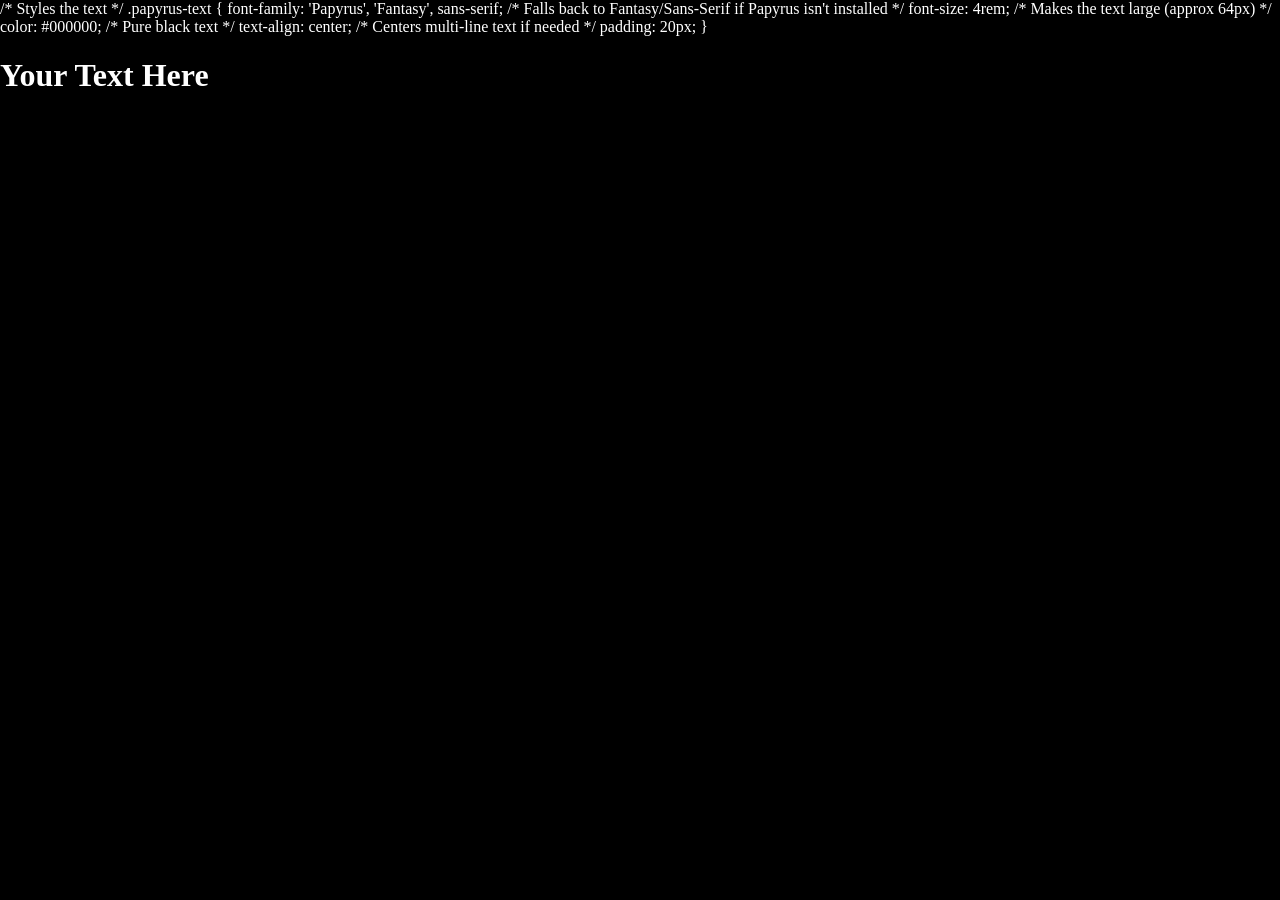
==== blank.html @ 18600272 "Update blank.html" ====
<!DOCTYPE html>
<html lang="en">
<head>
  <meta charset="UTF-8">
  <meta name="viewport" content="width=device-width, initial-scale=1.0">
  <meta name="theme-color" content="#000000">
  <title>zekewpg</title>
 
    </style>
  <link rel="stylesheet" href="style.css">
   /* Styles the text */
        .papyrus-text {
            font-family: 'Papyrus', 'Fantasy', sans-serif; /* Falls back to Fantasy/Sans-Serif if Papyrus isn't installed */
            font-size: 4rem;          /* Makes the text large (approx 64px) */
            color: #000000;           /* Pure black text */
            text-align: center;       /* Centers multi-line text if needed */
            padding: 20px;
        }
</head>
<body class="blank-page">  
  <h1 class="papyrus-text">Your Text Here</h1>
</body>
</html>
---- style.css ----
* {
  box-sizing: border-box;
}

html, body {
  width: 100%;
  height: 100%;
  margin: 0;
}

body {
  background: #000;
  color: #fff;
  overflow: hidden;
}

.hero {
  position: relative;
  width: 100%;
  height: 100svh;
  overflow: hidden;
  background: #000 url("stars.png") center center / cover no-repeat;
}

.hero::before {
  content: "";
  position: absolute;
  inset: 0;
  background: rgba(0, 0, 0, .20);
  pointer-events: none;
}

.text-hit-area {
  position: absolute;
  inset: 0;
  width: 100%;
  height: 100%;
  z-index: 2;
  overflow: visible;
}

.text-hit-area path {
  fill: transparent;
  stroke: transparent;
  pointer-events: all;
}

.text-hit-area a:focus-visible path {
  stroke: rgba(255, 255, 255, .9);
  stroke-width: 3;
}

.blank-page {
  min-height: 100svh;
  background: #000;
}
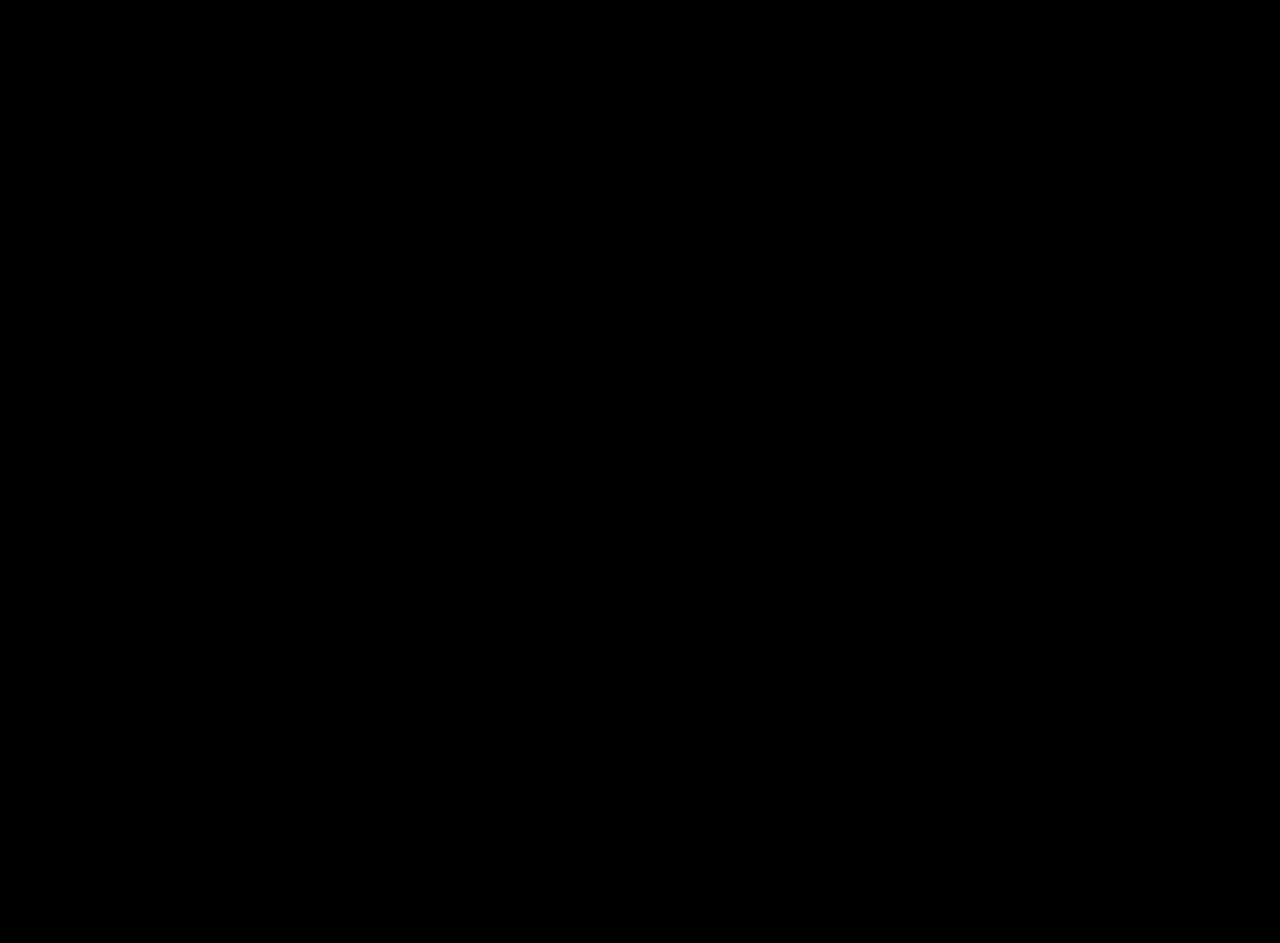
==== commit fa84b0ab: "Update blank.html" ====
--- a/blank.html
+++ b/blank.html
@@ -5,9 +5,8 @@
   <meta name="viewport" content="width=device-width, initial-scale=1.0">
   <meta name="theme-color" content="#000000">
   <title>zekewpg</title>
- 
-    </style>
   <link rel="stylesheet" href="style.css">
+  <style>
    /* Styles the text */
         .papyrus-text {
             font-family: 'Papyrus', 'Fantasy', sans-serif; /* Falls back to Fantasy/Sans-Serif if Papyrus isn't installed */
@@ -16,6 +15,7 @@
             text-align: center;       /* Centers multi-line text if needed */
             padding: 20px;
         }
+    </style>
 </head>
 <body class="blank-page">  
   <h1 class="papyrus-text">Your Text Here</h1>
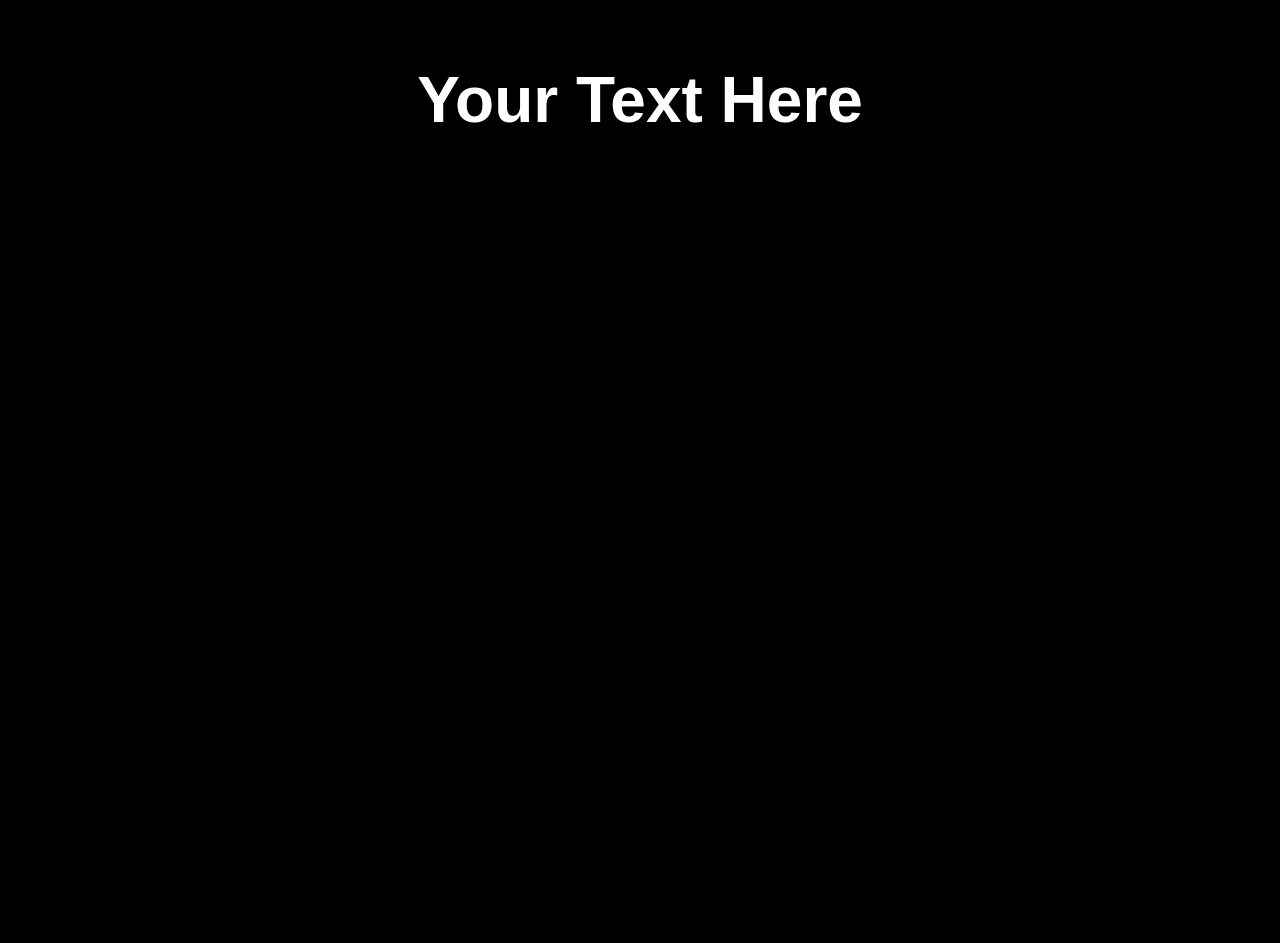
==== commit 9e5a3371: "Update blank.html" ====
--- a/blank.html
+++ b/blank.html
@@ -11,7 +11,7 @@
         .papyrus-text {
             font-family: 'Papyrus', 'Fantasy', sans-serif; /* Falls back to Fantasy/Sans-Serif if Papyrus isn't installed */
             font-size: 4rem;          /* Makes the text large (approx 64px) */
-            color: #000000;           /* Pure black text */
+            color: #ffffff;           /* Pure black text */
             text-align: center;       /* Centers multi-line text if needed */
             padding: 20px;
         }
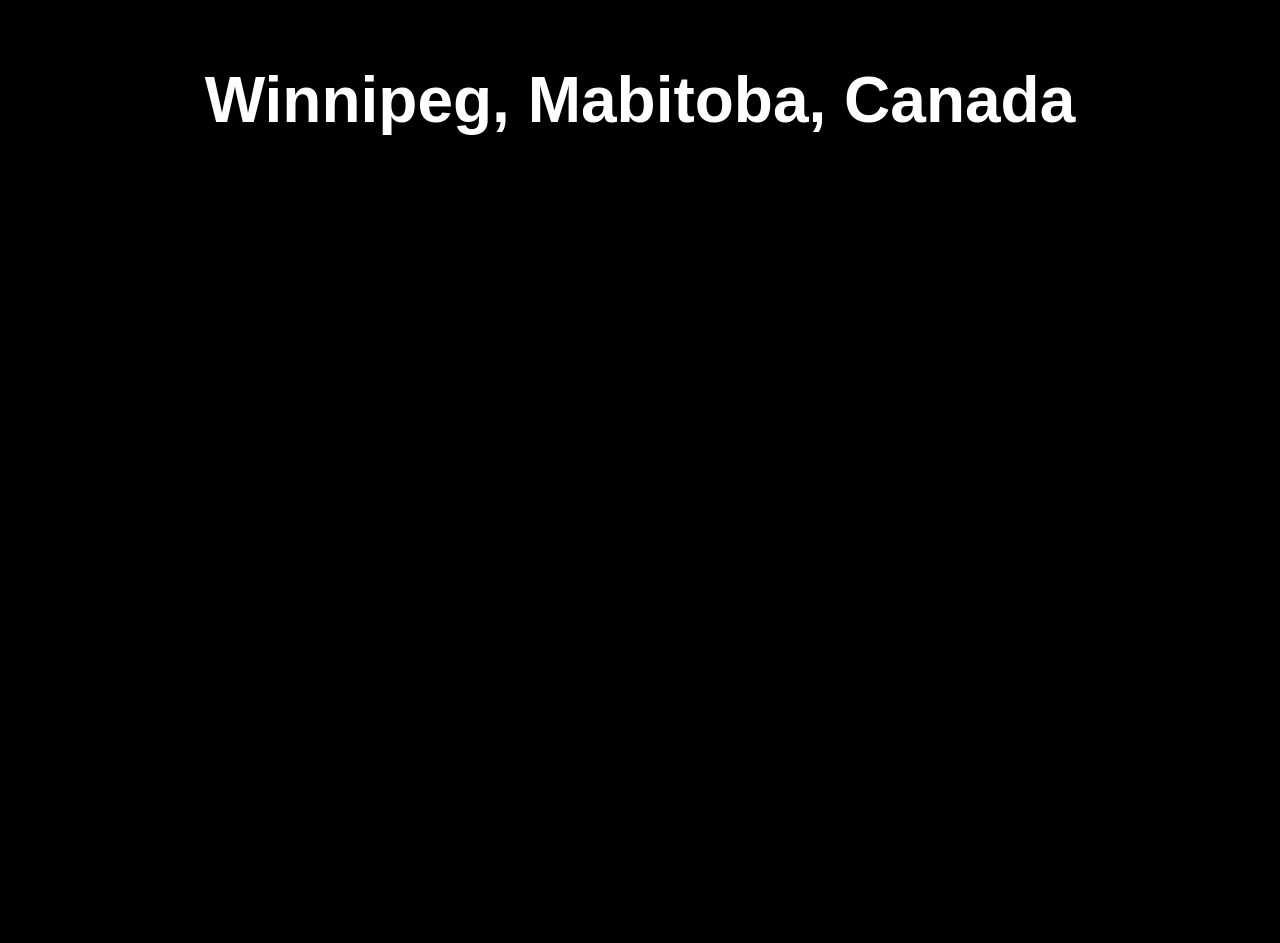
==== commit 7eebe1d3: "Update blank.html" ====
--- a/blank.html
+++ b/blank.html
@@ -18,6 +18,8 @@
     </style>
 </head>
 <body class="blank-page">  
-  <h1 class="papyrus-text">Your Text Here</h1>
+  <div class="center-container">
+        <h1 class="papyrus-text">Winnipeg, Mabitoba, Canada</h1>
+    </div>
 </body>
 </html>
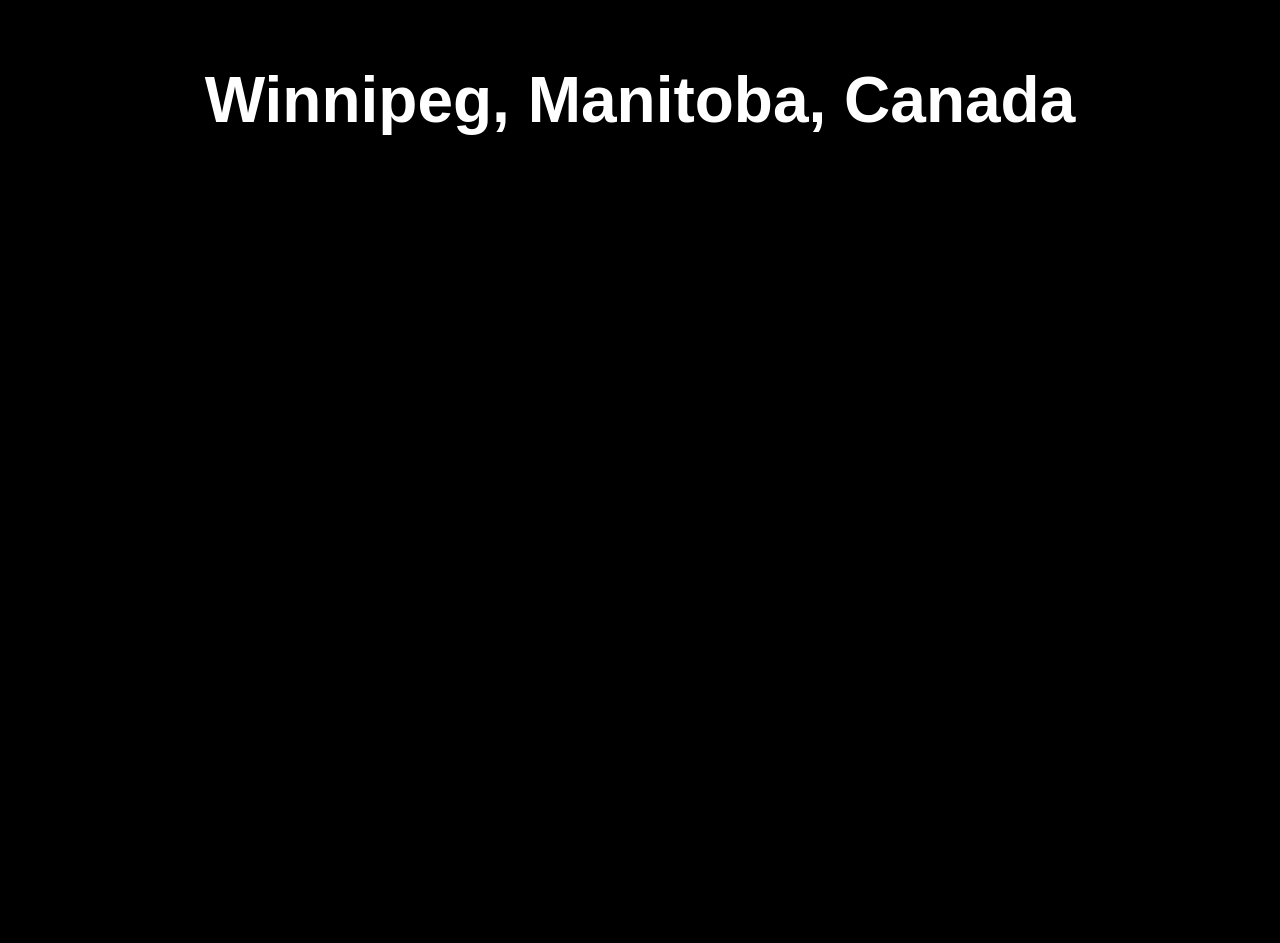
==== commit 7f3d0082: "Update blank.html" ====
--- a/blank.html
+++ b/blank.html
@@ -19,7 +19,7 @@
 </head>
 <body class="blank-page">  
   <div class="center-container">
-        <h1 class="papyrus-text">Winnipeg, Mabitoba, Canada</h1>
+        <h1 class="papyrus-text">Winnipeg, Manitoba, Canada</h1>
     </div>
 </body>
 </html>
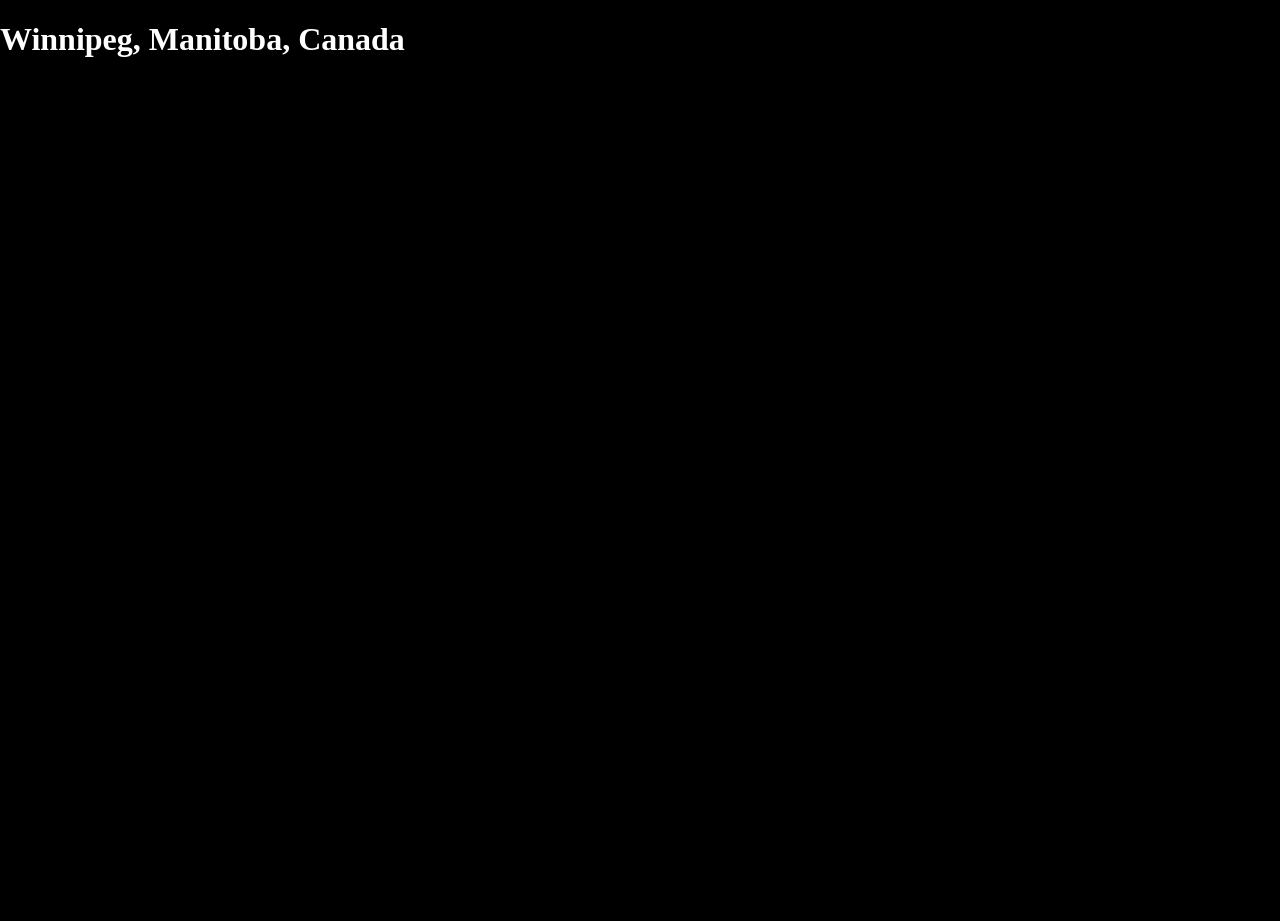
==== commit c6a116f0: "Update blank.html" ====
--- a/blank.html
+++ b/blank.html
@@ -6,20 +6,10 @@
   <meta name="theme-color" content="#000000">
   <title>zekewpg</title>
   <link rel="stylesheet" href="style.css">
-  <style>
-   /* Styles the text */
-        .papyrus-text {
-            font-family: 'Papyrus', 'Fantasy', sans-serif; /* Falls back to Fantasy/Sans-Serif if Papyrus isn't installed */
-            font-size: 4rem;          /* Makes the text large (approx 64px) */
-            color: #ffffff;           /* Pure black text */
-            text-align: center;       /* Centers multi-line text if needed */
-            padding: 20px;
-        }
-    </style>
 </head>
-<body class="blank-page">  
-  <div class="center-container">
-        <h1 class="papyrus-text">Winnipeg, Manitoba, Canada</h1>
-    </div>
+<body class="blank-page">
+  <main>
+    <h1 class="location">Winnipeg, Manitoba, Canada</h1>
+  </main>
 </body>
 </html>
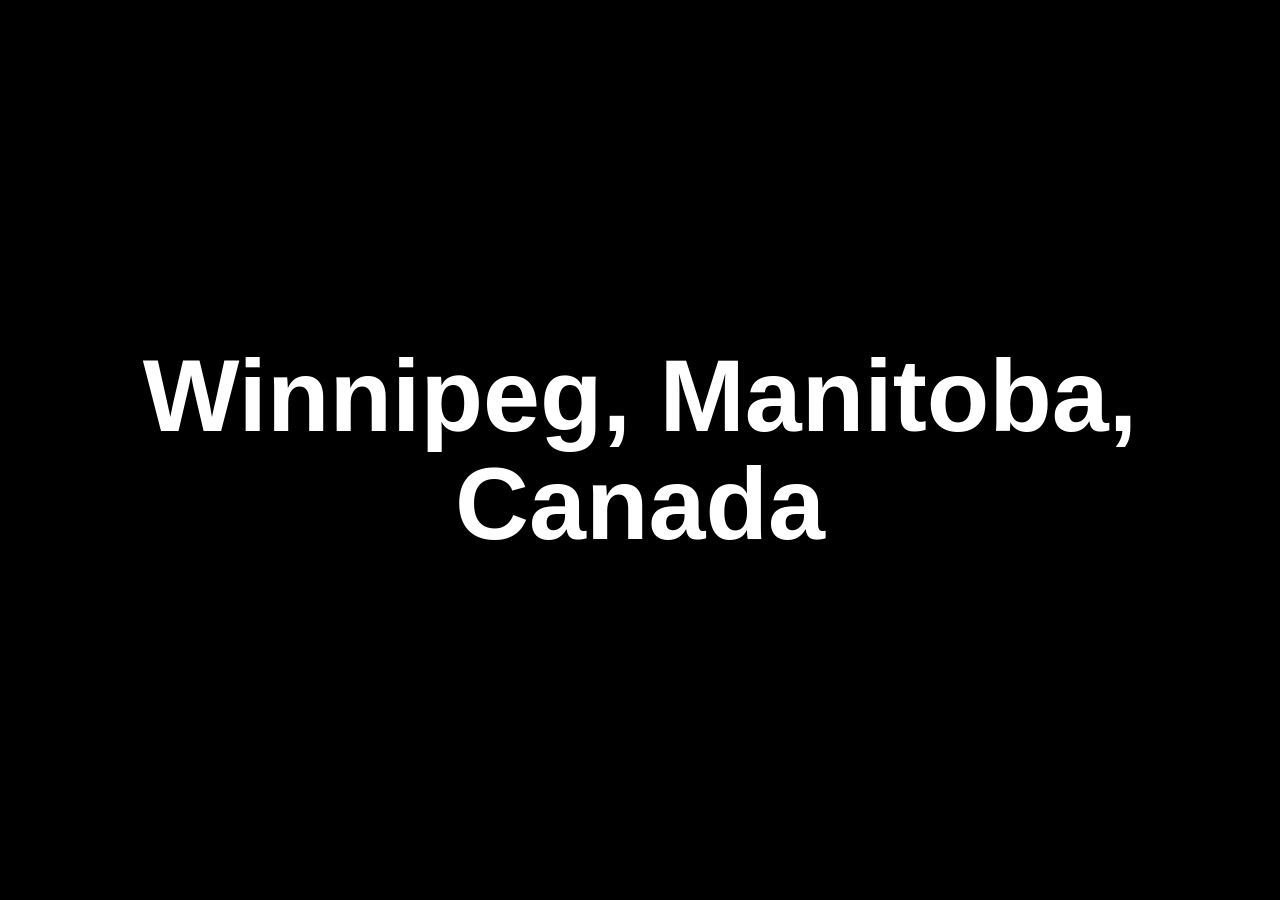
==== commit eac139b1: "Update blank.html" ====
--- a/blank.html
+++ b/blank.html
@@ -3,13 +3,38 @@
 <head>
   <meta charset="UTF-8">
   <meta name="viewport" content="width=device-width, initial-scale=1.0">
-  <meta name="theme-color" content="#000000">
   <title>zekewpg</title>
-  <link rel="stylesheet" href="style.css">
+
+  <style>
+    html,
+    body {
+      width: 100%;
+      min-height: 100%;
+      margin: 0;
+    }
+
+    body {
+      min-height: 100vh;
+      min-height: 100dvh;
+      display: flex;
+      align-items: center;
+      justify-content: center;
+      background: #000;
+      color: #fff;
+    }
+
+    h1 {
+      margin: 0;
+      padding: 1.5rem;
+      font-family: Arial, Helvetica, sans-serif;
+      font-size: clamp(2.25rem, 8vw, 7rem);
+      line-height: 1.05;
+      text-align: center;
+    }
+  </style>
 </head>
-<body class="blank-page">
-  <main>
-    <h1 class="location">Winnipeg, Manitoba, Canada</h1>
-  </main>
+
+<body>
+  <h1>Winnipeg, Manitoba, Canada</h1>
 </body>
 </html>
